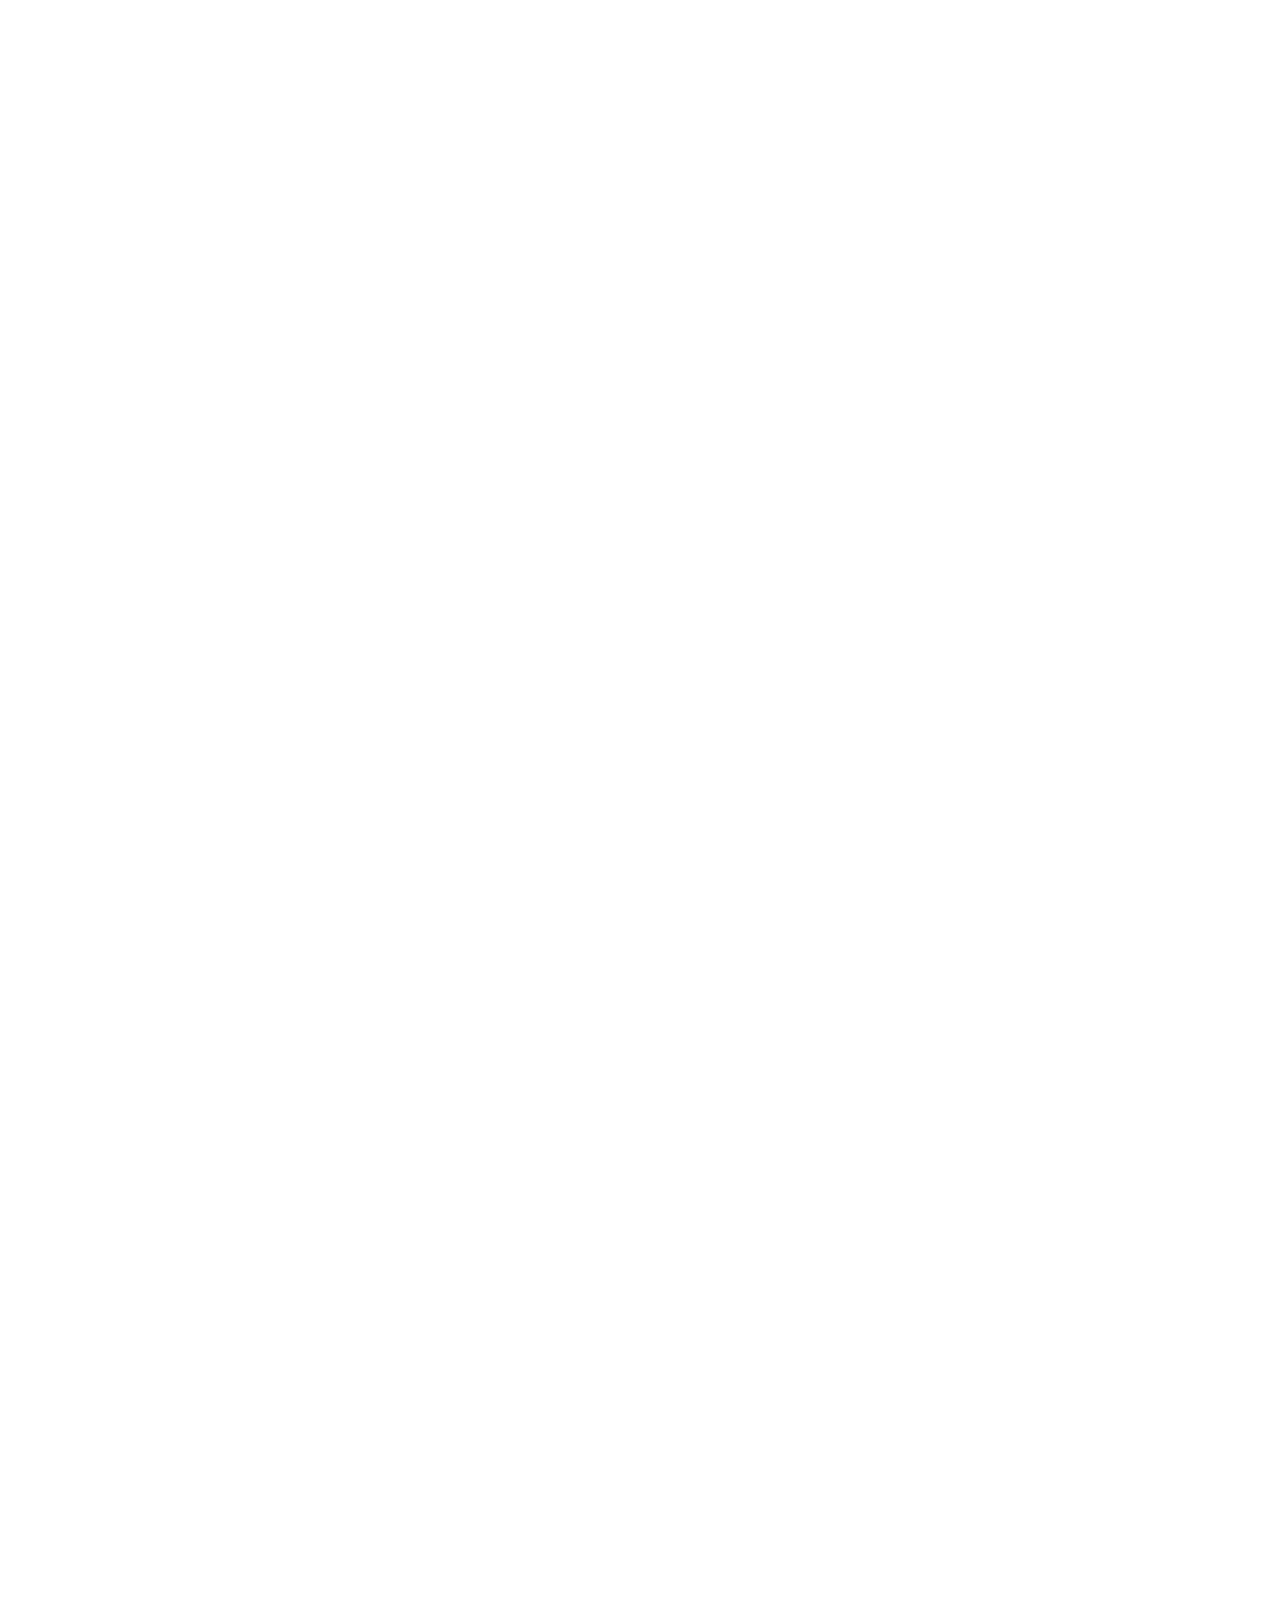
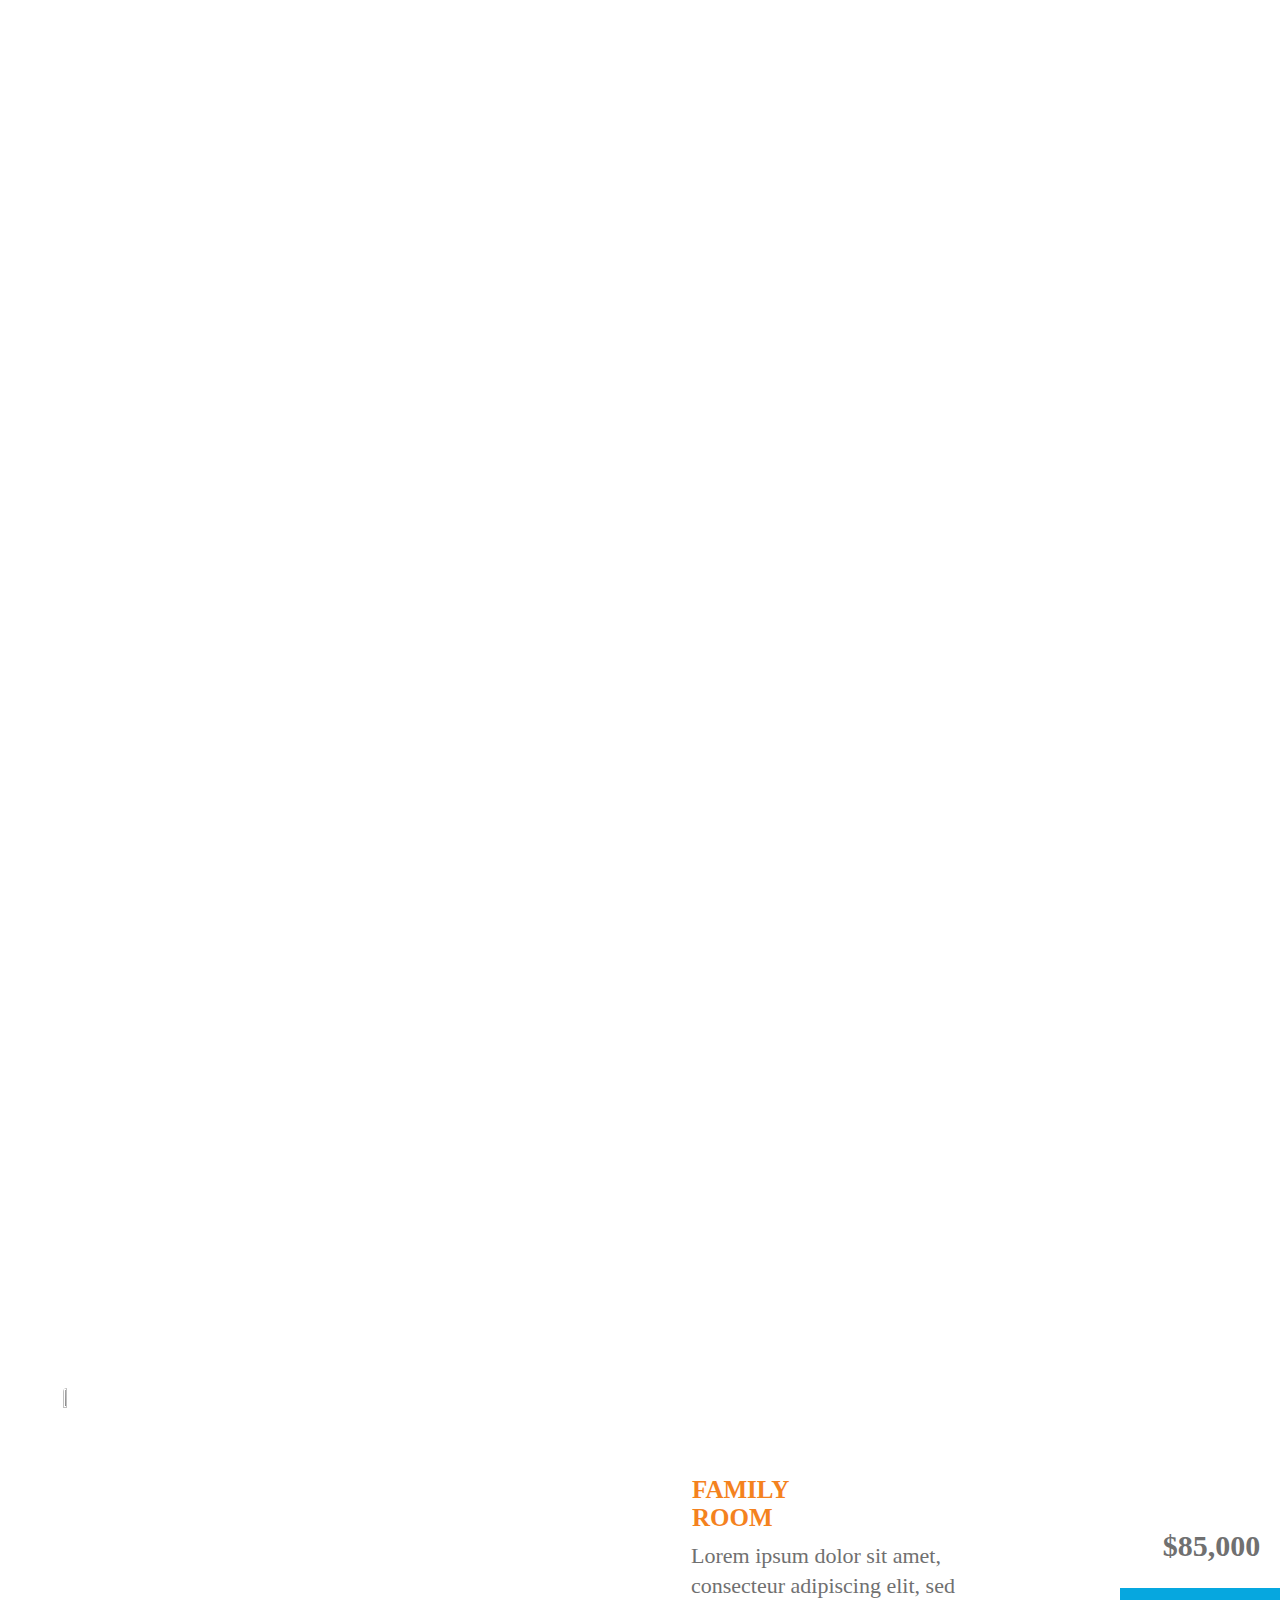
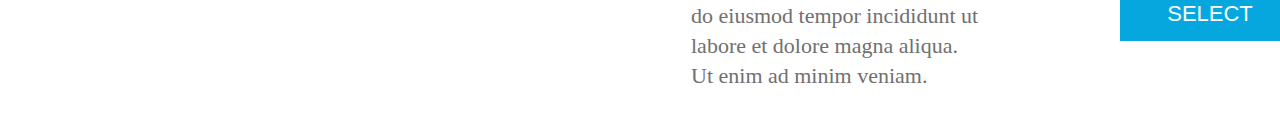
==== room3.html @ 037db362 "Create room3.html" ====
<!DOCTYPE html>
<html>
    <head>
        <meta name="viewport" content="width=device-width, initial-scale=1.0">
        <style>
            .room-card{
                position: absolute;
                width: 100%;
                height: 100%;
                top: 1494px;
                margin: 0px;
                display: flex;
                justify-content: space-between;
                flex-wrap: wrap;
                font-family: Nunito;
                box-sizing: border-box;
                align-items: baseline;
            }
            .card-image{
                position: absolute;
                left: 55px;
                top: 1494px;
                max-width: 100%;
                padding: 0px;
            }
            .card-image img{
                width: 40%;
                height: 10%;
                padding: 0px;
                border-radius: 61px;
        
            }
            .card-content{
                display: flex;
                justify-content: space-evenly;
                align-items: center;
            }
            .card-info{
                font-style: normal;
            }
            .card-info h2{
                color: #F4821E;
                font-size: 25px;
                font-weight: 900;
                position: absolute;
                width: 173px;
                height: 34px;
                left: 684px;
                top: 1561px;
            }
            p{
                position: absolute;
                width: 318px;
                height: 173px;
                left: 683px;
                top: 1625px;
                font-weight: normal;
                font-size: 22px;
                line-height: 30px;
                color: #707070;
            }
            .card-price{
                position: absolute;
                width: 183px;
                left: 1112px;
                top: 1610px;
                font-weight: 300;
                display: inline-flex;
                flex-direction: column;
                align-content: center;
            }
            .card-price h2{
                color: #707070;
                font-size: 30px;
                font-weight: 900;
                text-align: center;
            }
            .card-price button{
                background: #06A7DF;
                width: 180px;
                height: 53px;
                border: none;
                color: #FFFFFF;
                text-align: center;
                font-size: 22px;
                line-height: 30px;
                padding: 2px;
            }
        </style> 
    </head>
    <body>
        <div class="room-card">
            <div class="card-image"> 
                <img src="avengers-stage-2-frontend-thor-css_branch\media\img\black-and-grey-bedspread-on-bed-and-pillow-164595.jpg">
            </div>
            <div class="card-content">
            <div class="card-info">
                <h2>FAMILY ROOM</h2>
                <p>
                    Lorem ipsum dolor sit amet,<br>
                    consecteur adipiscing elit, sed<br>
                    do eiusmod tempor incididunt ut<br>
                    labore et dolore magna aliqua.<br>
                    Ut enim ad minim veniam.
                </p>
            </div>
            <div class="card-price">
                <h2>$85,000</h2>
                <button>SELECT</button>
            </div>  
            </div>
        </div>
</body>
</html>
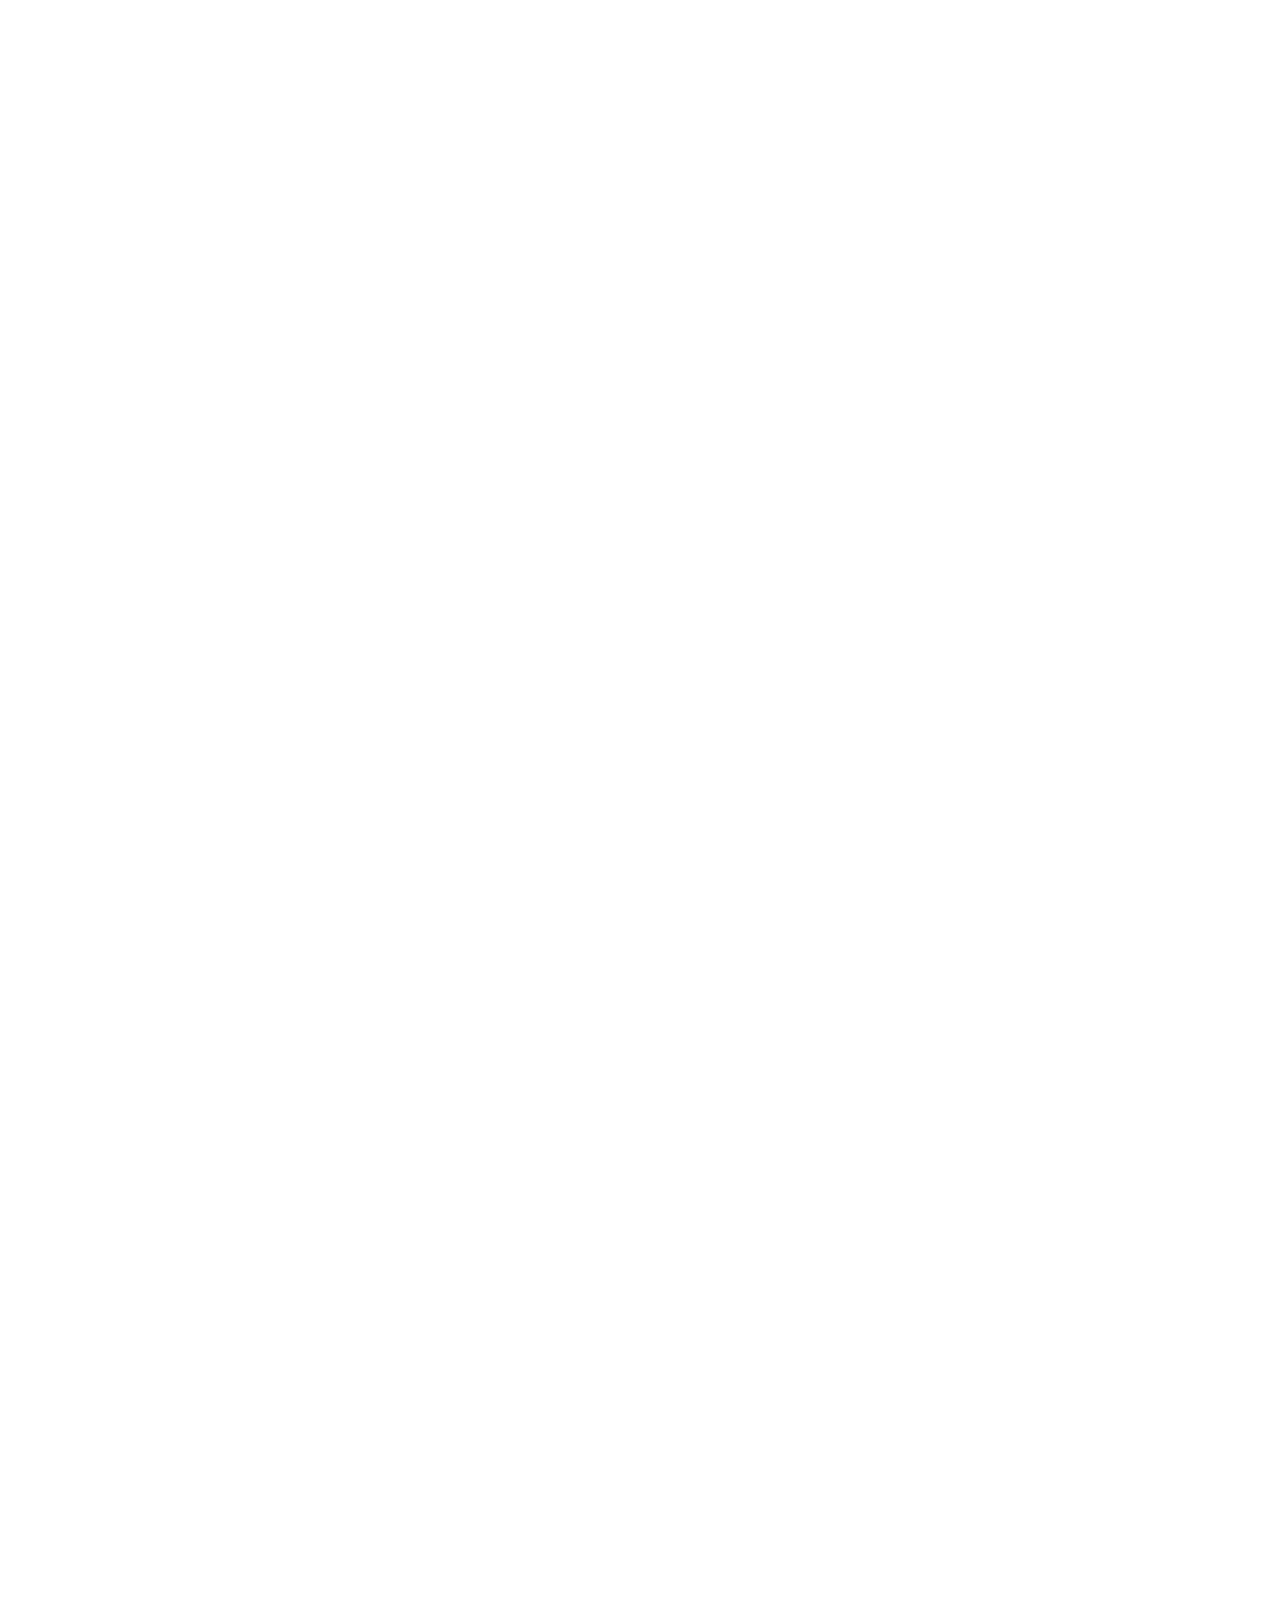
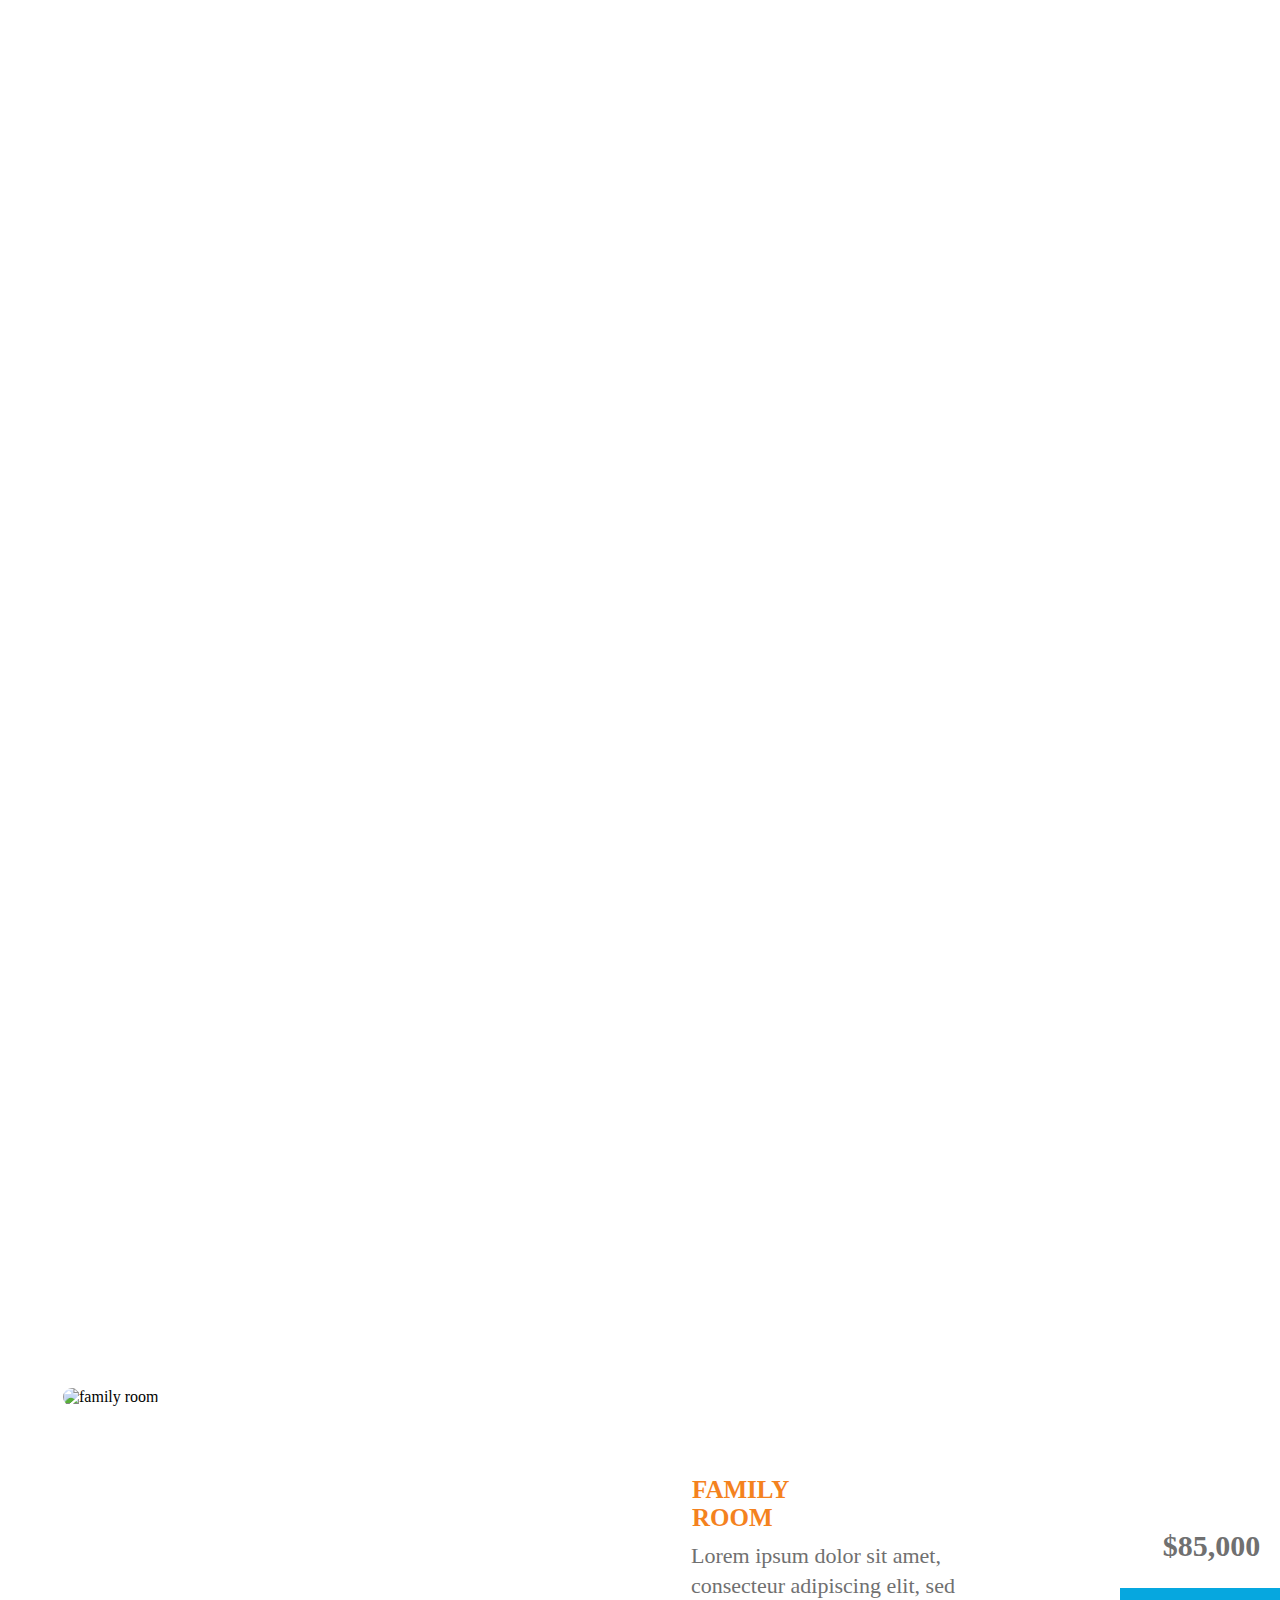
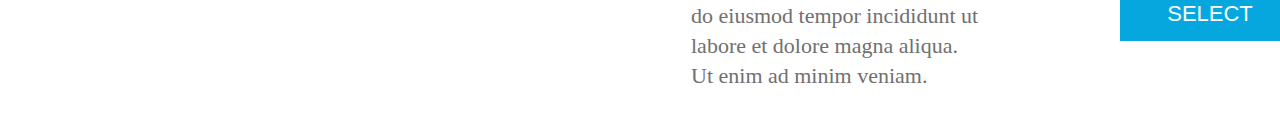
==== commit cd961eeb: "Update room3.html" ====
--- a/room3.html
+++ b/room3.html
@@ -1,3 +1,4 @@
+<!--ROOM CARD 3 DESIGN-->
 <!DOCTYPE html>
 <html>
     <head>
@@ -91,7 +92,7 @@
     <body>
         <div class="room-card">
             <div class="card-image"> 
-                <img src="avengers-stage-2-frontend-thor-css_branch\media\img\black-and-grey-bedspread-on-bed-and-pillow-164595.jpg">
+                <img src="avengers-stage-2-frontend-thor-css_branch\media\img\black-and-grey-bedspread-on-bed-and-pillow-164595.jpg" alt="family room">
             </div>
             <div class="card-content">
             <div class="card-info">
